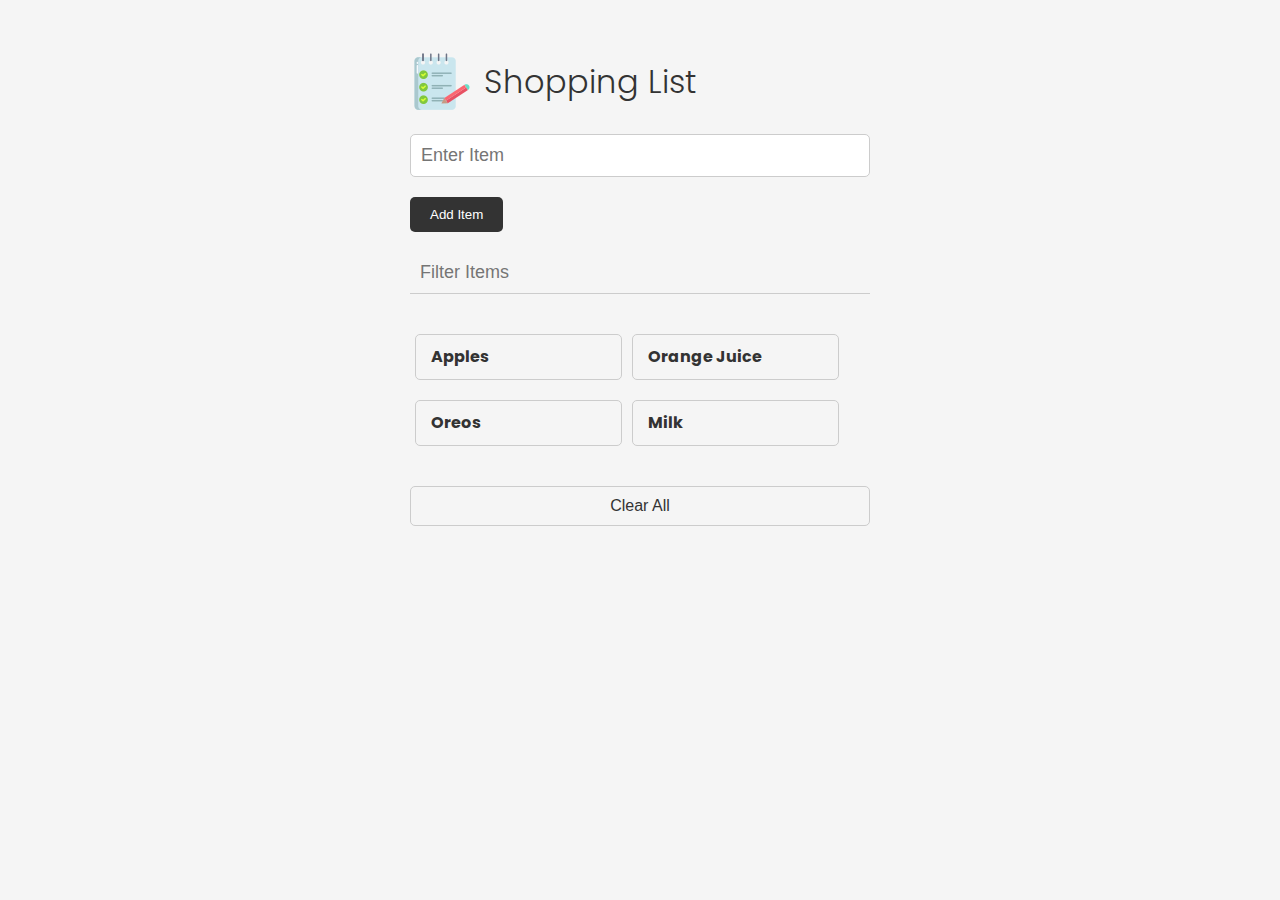
==== shoppingList-Start/index.html @ 147ba47e "DOM Challenges" ====
<!DOCTYPE html>
<html lang="en">
  <head>
    <meta charset="UTF-8" />
    <meta http-equiv="X-UA-Compatible" content="IE=edge" />
    <meta name="viewport" content="width=device-width, initial-scale=1.0" />
    <link
      rel="stylesheet"
      href="https://cdnjs.cloudflare.com/ajax/libs/font-awesome/6.1.2/css/all.min.css"
      integrity="sha512-1sCRPdkRXhBV2PBLUdRb4tMg1w2YPf37qatUFeS7zlBy7jJI8Lf4VHwWfZZfpXtYSLy85pkm9GaYVYMfw5BC1A=="
      crossorigin="anonymous"
      referrerpolicy="no-referrer"
    />
    <link rel="stylesheet" href="style.css" />
    <title>Shopping List</title>
  </head>
  <body>
    <div class="container">
      <header>
        <img src="images/note.png" alt="" />
        <h1>Shopping List</h1>
      </header>
      <form id="item-form">
        <div class="form-control">
          <input
            type="text"
            class="form-input"
            id="item-input"
            name="item"
            placeholder="Enter Item"
          />
        </div>
        <div class="form-control">
          <button type="submit" class="btn">
            <i class="fa-solid fa-plus"></i> Add Item
          </button>
        </div>
      </form>

      <div class="filter">
        <input
          type="text"
          class="form-input-filter"
          id="filter"
          placeholder="Filter Items"
        />
      </div>      

      <ul id="item-list" class="items">
        <li>
          Apples
          <button class="btn-link text-red">
            <i class="fa-solid fa-xmark"></i>
          </button>
        </li>
        <li>
          Orange Juice
          <button class="remove-item btn-link text-red">
            <i class="fa-solid fa-xmark"></i>
          </button>
        </li>
        <li>
          Oreos
          <button class="remove-item btn-link text-red">
            <i class="fa-solid fa-xmark"></i>
          </button>
        </li>
        <li>
          Milk
          <button class="remove-item btn-link text-red">
            <i class="fa-solid fa-xmark"></i>
          </button>
        </li>
      </ul>

      <button id="clear" class="btn-clear">Clear All</button>
    </div>

    <script src="events.js"></script>
  </body>
</html>
---- shoppingList-Start/style.css ----
@import url('https://fonts.googleapis.com/css2?family=Poppins:wght@300;400;700&display=swap');

*,
*::before,
*::after {
  margin: 0;
  padding: 0;
  box-sizing: border-box;
}

body {
  font-family: 'Poppins', sans-serif;
  font-size: 16px;
  line-height: 1.5;
  color: #333;
  background-color: #f5f5f5;
}

header {
  display: flex;
  justify-content: flex-start;
  align-items: center;
  margin-bottom: 20px;
}

header h1 {
  font-weight: 300;
  margin-left: 10px;
}

.container {
  max-width: 500px;
  margin: 30px auto;
  padding: 20px;
}

/* Form & Input */
.form-input {
  width: 100%;
  font-size: 18px;
  margin-bottom: 20px;
  padding: 10px;
  border: 1px solid #ccc;
  border-radius: 5px;
  outline: none;
}

.form-input-filter {
  margin-top: 20px;
  width: 100%;
  font-size: 18px;
  margin-bottom: 20px;
  padding: 10px;
  border: none;
  border-bottom: 1px solid #ccc;
  background: transparent;
  outline: none;
}

/* Buttons */
.btn {
  background-color: #333;
  color: #fff;
  border: none;
  border-radius: 5px;
  padding: 10px 20px;
  cursor: pointer;
}

.btn:hover {
  background-color: #444;
}

.btn-link {
  font-size: 16px;
  background-color: transparent;
  color: #333;
  border: none;
  padding: 0;
  cursor: pointer;
}

.btn-clear {
  margin-top: 20px;
  width: 100%;
  font-size: 16px;
  background-color: transparent;
  color: #333;
  border: 1px solid #ccc;
  border-radius: 5px;
  padding: 10px 20px;
  cursor: pointer;
}

.btn-clear:hover {
  background-color: #f1f1f1;
}

.text-red {
  color: red;
}

/* Items */

.items {
  margin-top: 20px;
  display: flex;
  flex-wrap: wrap;
}

.items li {
  display: flex;
  justify-content: space-between;
  width: 45%;
  border: 1px solid #ccc;
  border-radius: 5px;
  padding: 10px 15px;
  margin: 0 5px 20px;
  font-weight: 700;
}

@media (max-width: 500px) {
  .items li {
    width: 100%;
  }
}
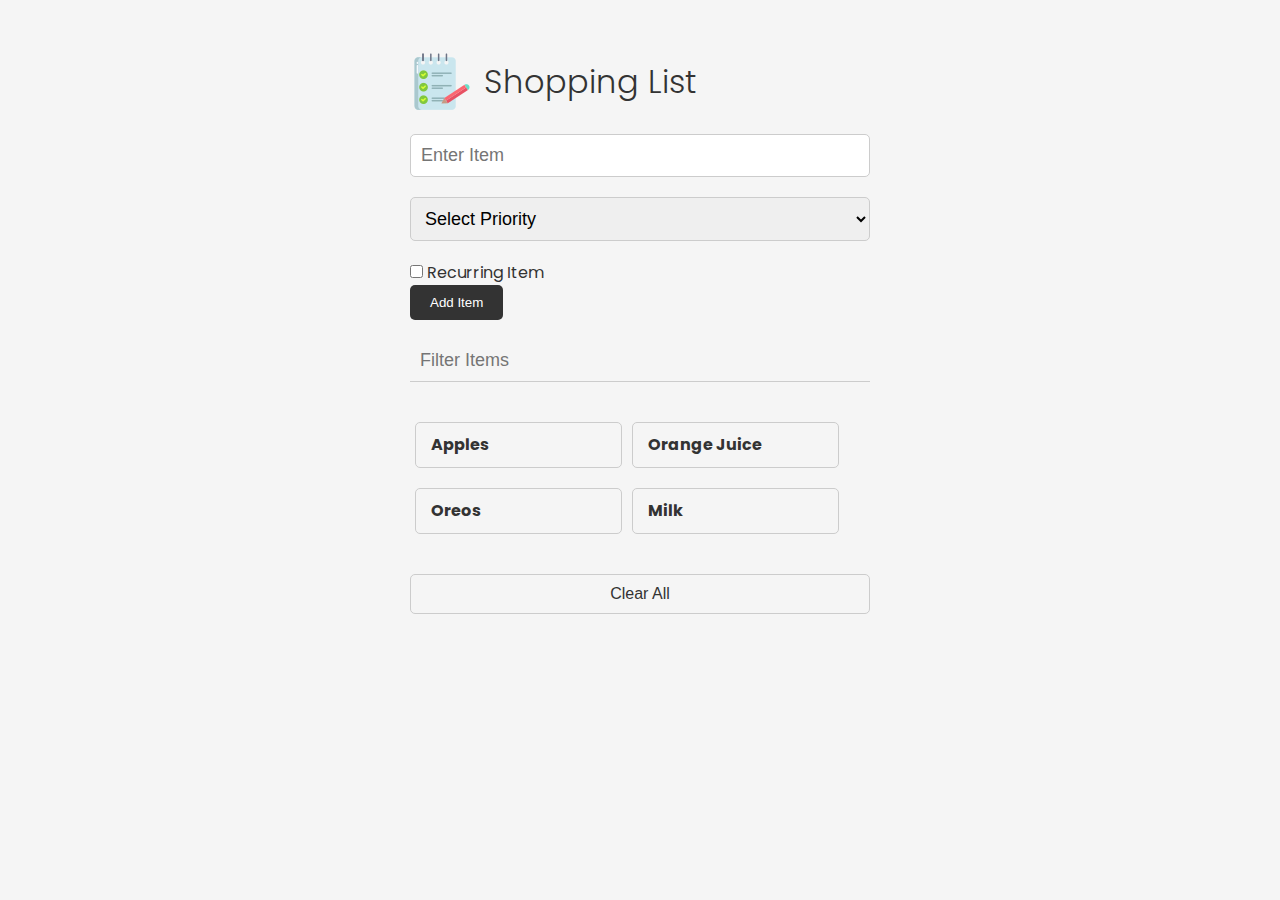
==== commit 8d745afe: "Events" ====
--- a/shoppingList-Start/index.html
+++ b/shoppingList-Start/index.html
@@ -22,6 +22,7 @@
       </header>
       <form id="item-form">
         <div class="form-control">
+          <!-- Text Input -->
           <input
             type="text"
             class="form-input"
@@ -30,6 +31,17 @@
             placeholder="Enter Item"
           />
         </div>
+        <!-- Select Input -->
+        <select id="priority-input" name="priority" class="form-input">
+          <option value="0">Select Priority</option>
+          <option value="1">1</option>
+          <option value="2">2</option>
+          <option value="3">3</option>
+        </select>
+        <!-- Checkbox Input -->
+
+        <input type="checkbox" id="checkbox" /> Recurring Item
+
         <div class="form-control">
           <button type="submit" class="btn">
             <i class="fa-solid fa-plus"></i> Add Item
@@ -44,12 +56,12 @@
           id="filter"
           placeholder="Filter Items"
         />
-      </div>      
+      </div>
 
       <ul id="item-list" class="items">
         <li>
           Apples
-          <button class="btn-link text-red">
+          <button class="remove-item btn-link text-red">
             <i class="fa-solid fa-xmark"></i>
           </button>
         </li>
@@ -76,6 +88,6 @@
       <button id="clear" class="btn-clear">Clear All</button>
     </div>
 
-    <script src="events.js"></script>
+    <script src="formEvents.js"></script>
   </body>
-</html>
+</html>